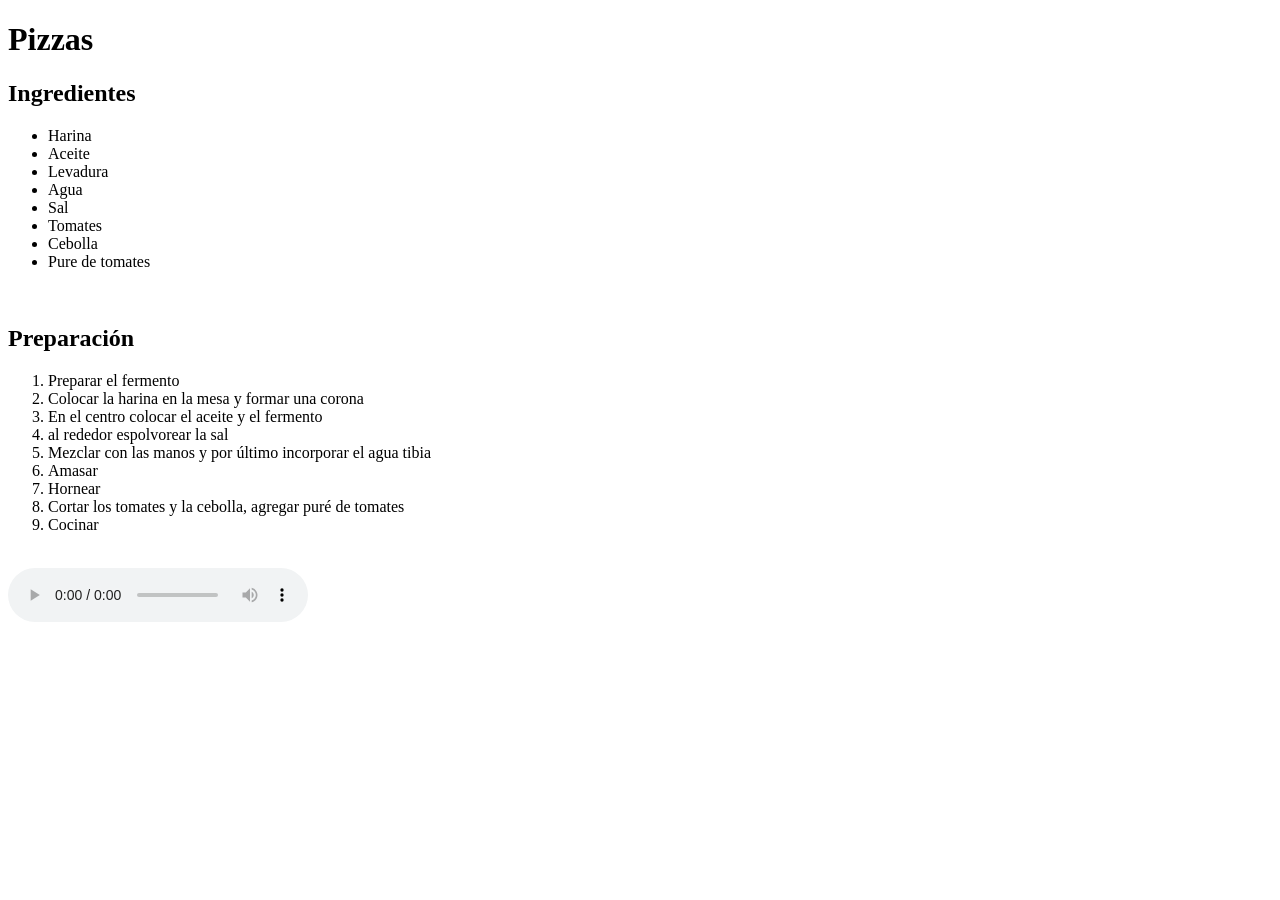
==== index.html @ ce5a00f5 "Add files via upload" ====
<!DOCTYPE html>
<html lang="en" dir="ltr">
  <head>
    <meta charset="utf-8">
    <title>Receta</title>
  </head>
  <body>
      <h1>Pizzas</h1>
      <h2>Ingredientes</h2>
      <ul>
        <li>Harina</li>
        <li>Aceite</li>
        <li>Levadura</li>
        <li>Agua</li>
        <li>Sal</li>
        <li>Tomates</li>
        <li>Cebolla</li>
        <li>Pure de tomates</li>
      </ul>
      <br>
      <h2>Preparación</h2>
      <ol>
        <li>Preparar el fermento</li>
        <li>Colocar la harina en la mesa y formar una corona</li>
        <li>En el centro colocar el aceite y el fermento</li>
        <li>al rededor espolvorear la sal</li>
        <li>Mezclar con las manos y por último incorporar el agua tibia</li>
        <li>Amasar</li>
        <li>Hornear</li>
        <li>Cortar los tomates y la cebolla, agregar puré de tomates</li>
        <li>Cocinar</li>
      </ol>
        <img src="https://tse3.mm.bing.net/th/id/OIP.T03aJagv5g4JwoG0Di4gFwHaEb?r=0&rs=1&pid=ImgDetMain&o=7&rm=3" alt="">
        <br>
        <audio controls src="./audio/piano.mp3">
          </audio>
  </body>
</html>
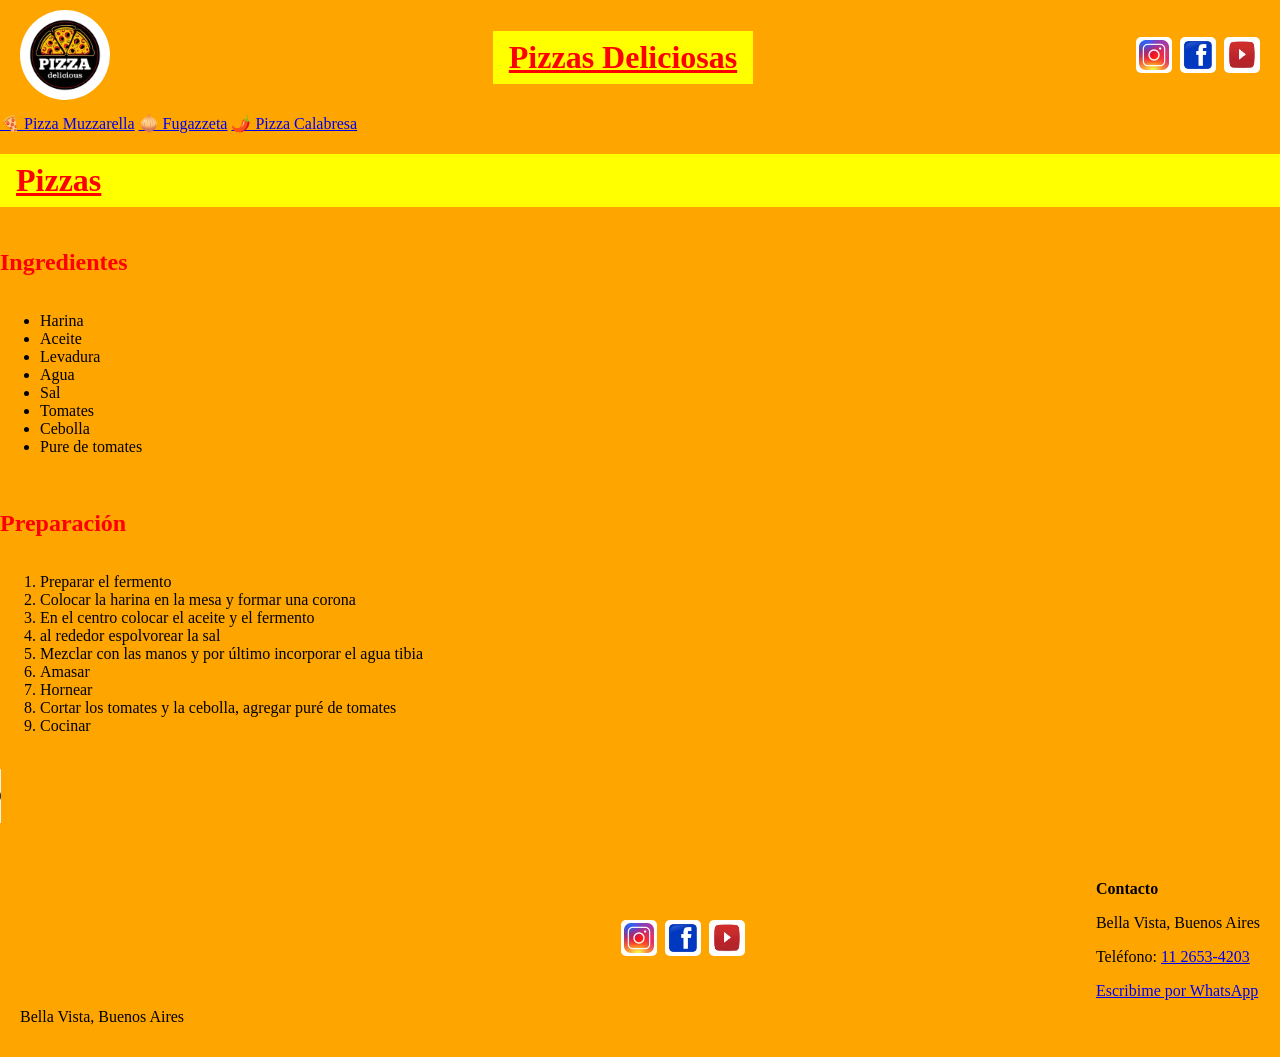
==== commit 1a769262: "Add files via upload" ====
--- a/index.html
+++ b/index.html
@@ -3,8 +3,32 @@
   <head>
     <meta charset="utf-8">
     <title>Receta</title>
+    <link rel="stylesheet" href="./css/estilos.css">
   </head>
   <body>
+    <header class= "header">
+      <div class="logo">
+      <img src="./img/logo.jpg" alt="logo pizzas">
+     </div>
+     <h1 class= "titulo-header">Pizzas Deliciosas</h1>
+     <div class="redes-header">
+       <a href="https://www.instagram.com/"target="_blank"> <img src="./img/instagram.jpg" alt="instagram">
+     </a>
+       <a href="https://www.facebook.com/"target="_blank"><img src="./img/facebook.jpg" alt="facebook">
+</a>
+       <a href="https://www.youtube.com/"target="_blank"><img src="./img/youtube.jpg" alt="youtube">
+</a>
+     </div>
+    </header>
+  <div class="barra-pizzas">
+
+  <div class="links-videos">
+    <a href="https://www.youtube.com/watch?v=s6tRpaMTQMo" target="_blank">🍕 Pizza Muzzarella</a>
+    <a href="https://www.youtube.com/watch?v=TdBnnVsQk3w" target="_blank">🧅 Fugazzeta</a>
+    <a href="https://www.youtube.com/watch?v=0gqN2W7dMjs" target="_blank">🌶️ Pizza Calabresa</a>
+  </div>
+</div>
+</div>
       <h1>Pizzas</h1>
       <h2>Ingredientes</h2>
       <ul>
@@ -34,5 +58,30 @@
         <br>
         <audio controls src="./audio/piano.mp3">
           </audio>
+          <footer class="footer">
+  <div class="mapa">
+    <iframe
+      src="https://www.google.com/maps?q=Bella+Vista+Buenos+Aires&output=embed"
+      width="250"
+      height="150"
+      style="border:0;"
+      loading="lazy">
+    </iframe>
+    <p>Bella Vista, Buenos Aires</p>
+  </div>
+
+  <div class="footer-redes">
+    <a href="https://www.instagram.com/" target="_blank"><img src="./img/instagram.jpg" alt="Instagram"></a>
+    <a href="https://www.facebook.com/" target="_blank"><img src="./img/facebook.jpg" alt="Facebook"></a>
+    <a href="https://www.youtube.com/" target="_blank"><img src="./img/youtube.jpg" alt="Youtube"></a>
+  </div>
+
+  <div class="contacto">
+    <p><strong>Contacto</strong></p>
+    <p>Bella Vista, Buenos Aires</p>
+    <p>Teléfono: <a href="tel:+541126534203">11 2653-4203</a></p>
+    <p><a href="https://wa.me/541126534203" target="_blank">Escribime por WhatsApp</a></p>
+  </div>
+</footer>
   </body>
 </html>
--- a/css/estilos.css
+++ b/css/estilos.css
@@ -0,0 +1,69 @@
+h1{
+   color: red;
+   background-color: yellow;
+   text-decoration: underline;
+   display: inline-block; /* Evita que el fondo ocupe todo el ancho de la pantalla */
+   padding: 8px 16px;     /* Espacio interior para que no quede pegado al bor de */
+  }
+h2{color: red;}
+body{background-color: orange;}
+
+.logo {
+  border: none;
+  padding: 0;
+}
+.logo img {width: 90px;
+          height: 90px;
+          border-radius: 50%;
+        }
+.redes-header img, .footer-redes img {
+  width:30px;
+height: 30px;
+background-color: white;
+padding: 3px;
+border-radius: 5px
+}
+.redes-header a, .footer-redes a {
+  text-decoration: none;
+}
+
+body {
+  display: flex;
+  flex-direction: column;
+  min-height: 100vh;
+  margin: 0;
+}
+
+.header {
+  display: flex;
+  justify-content: space-between;
+  align-items: center;
+  padding: 10px 20px;
+  gap: 15px;
+}
+
+.titulo-header {
+  margin: 0;
+  text-align: center;
+}
+
+.redes-header {
+  display: flex;
+  gap: 8px;
+  align-items: center;
+}
+
+.footer {
+  display: flex;
+  justify-content: space-between;
+  align-items: center;
+  padding: 15px 20px;
+  gap: 15px;
+  margin-top: auto;
+}
+
+.footer-redes {
+  display: flex;
+  gap: 8px;
+  align-items: center;
+}
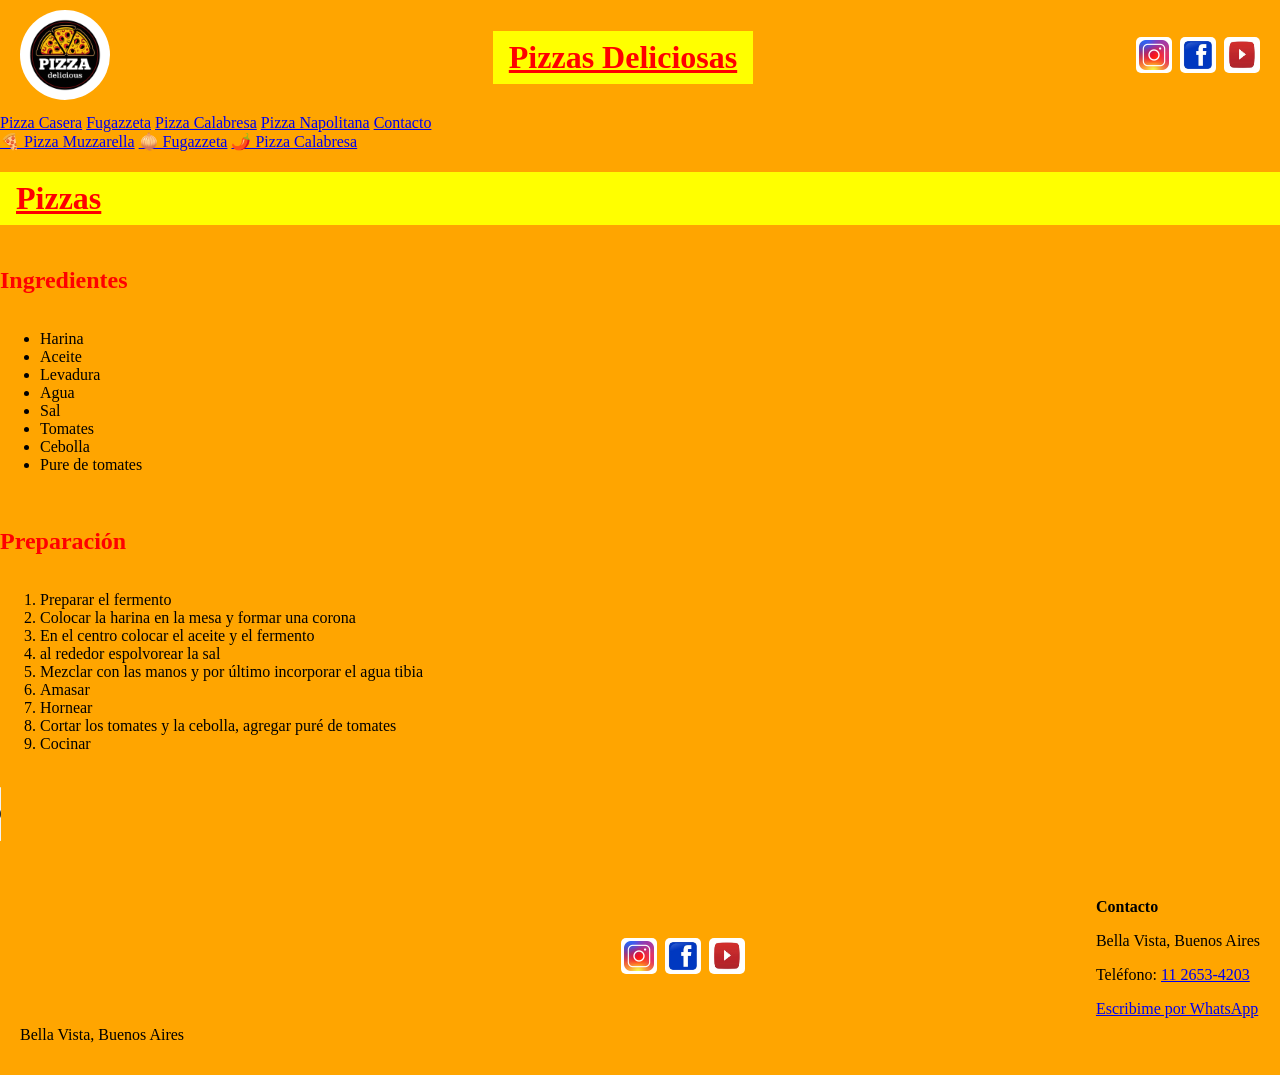
==== commit 557b1766: "Add files via upload" ====
--- a/index.html
+++ b/index.html
@@ -20,6 +20,13 @@
 </a>
      </div>
     </header>
+    <nav class="navegador">
+  <a href="https://www.paulinacocina.net/pizza-casera/1212" target="_blank">Pizza Casera</a>
+  <a href="https://cuk-it.com/recetas/fugazzeta-con-queso/" target="_blank">Fugazzeta</a>
+  <a href="https://www.paulinacocina.net/pizza-calabresa/1276" target="_blank">Pizza Calabresa</a>
+  <a href="https://cuk-it.com/recetas/pizza-napolitana/" target="_blank">Pizza Napolitana</a>
+  <a href="contactos.html">Contacto</a>
+</nav>
   <div class="barra-pizzas">
 
   <div class="links-videos">
